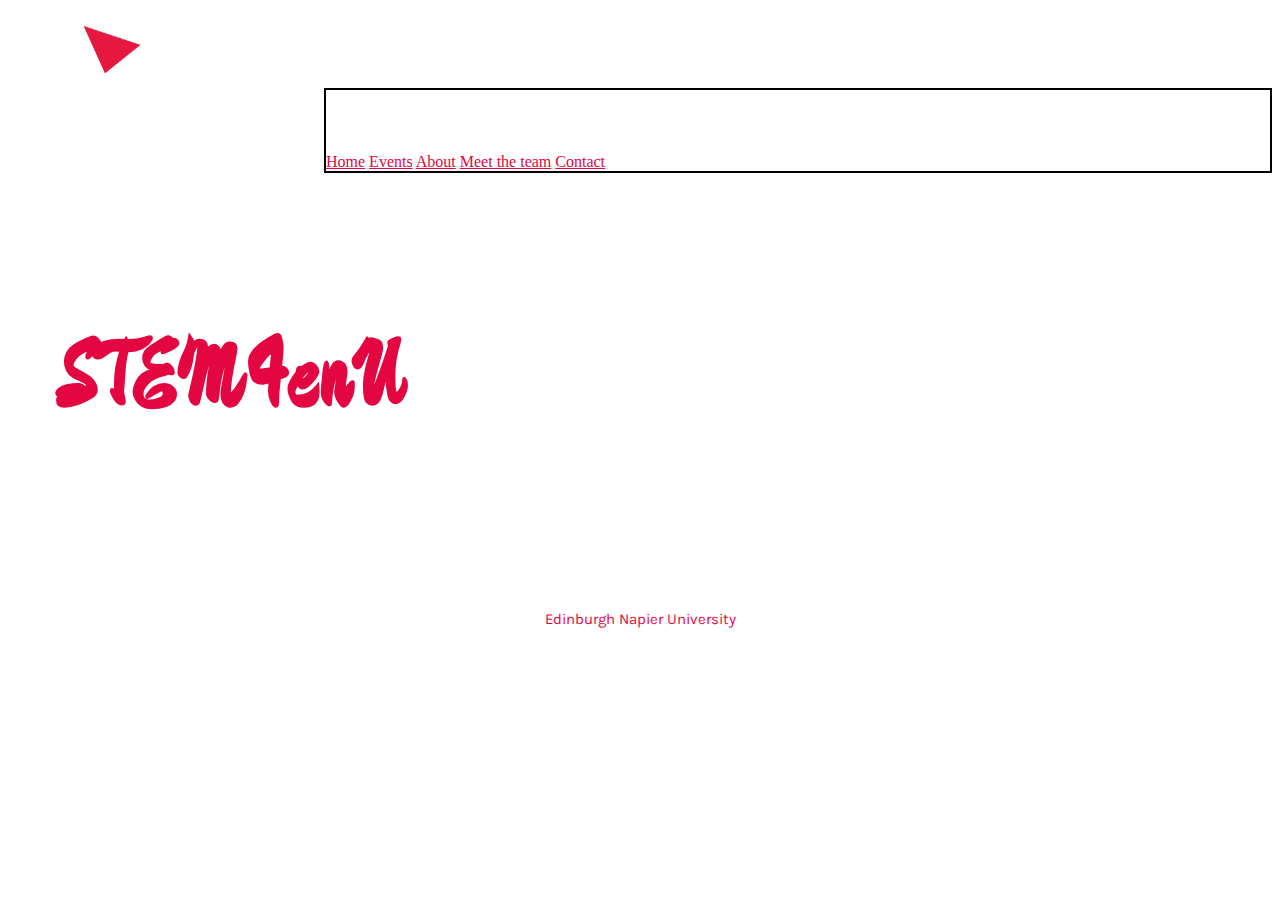
==== index.html @ a67ad1c3 "margins" ====
<html lang="en">
<head>

    <!--Required meta tags-->
    <meta charset="UTF-8">
    <meta http-equiv="X-UA-Compatible" content="IE=edge">
    <meta name="viewport" content="width=device-width, initial-scale=1.0">

    <!--Bootstrap CSS-->
    <link href="https://cdn.jsdelivr.net/npm/bootstrap@5.0.2/dist/css/bootstrap.min.css" rel="stylesheet" integrity="sha384-EVSTQN3/azprG1Anm3QDgpJLIm9Nao0Yz1ztcQTwFspd3yD65VohhpuuCOmLASjC" crossorigin="anonymous">
    <link rel="stylesheet" href="styles/styles.css">
    <link rel="stylesheet" href="styles/devices.css">

    <title>STEM4enU</title>

<body class="video-container text-center">

<!--VIDEO-->
    
<div class="cover-container d-flex w-100 h-100 flex-column">

  <video playsinline="playsinline" autoplay="autoplay" muted="muted" loop="loop">
        <source src="gallery/homevideo.mp4" type="video/mp4">
</video>


  <!--Menu-->
<header>
    <div class="row">
      <div class="col-md-6 align-self-start">
            <img src="gallery/napierlogo4.png" alt="logo"  width="80" height="80" class="float-md-start">
        </div>

        <div class="col-md-6 ml-md-auto">
            <nav class="nav nav-masthead">
            <a class="nav-link" href="index.html">Home</a>
            <a class="nav-link" href="events.html">Events</a>
            <a class="nav-link" href="about.html">About</a>
            <a class="nav-link" href="team.html">Meet the team</a>
            <a class="nav-link" href="contact.html">Contact</a>
        </nav>
        </div>
    </div>
</header>



<main class="home-container">

   <!--Title-->

    <div class="row home-title">
        <div class="col-sm-12">
            <h1>STEM4enU</h1>
        </div>
    </div>
   
     <div class="row home-footer">
        <div class="col-sm-12">
            <p>Edinburgh Napier University</p>
        </div>
    </div>

</main>
</div>

<!--Boostrap Bundle with Popper-->
    <script src="https://cdn.jsdelivr.net/npm/bootstrap@5.0.2/dist/js/bootstrap.bundle.min.js" integrity="sha384-MrcW6ZMFYlzcLA8Nl+NtUVF0sA7MsXsP1UyJoMp4YLEuNSfAP+JcXn/tWtIaxVXM" crossorigin="anonymous"></script>
    <script src="https://cdn.jsdelivr.net/npm/@popperjs/core@2.9.2/dist/umd/popper.min.js" integrity="sha384-IQsoLXl5PILFhosVNubq5LC7Qb9DXgDA9i+tQ8Zj3iwWAwPtgFTxbJ8NT4GN1R8p" crossorigin="anonymous"></script>
    <script src="https://cdn.jsdelivr.net/npm/bootstrap@5.0.2/dist/js/bootstrap.min.js" integrity="sha384-cVKIPhGWiC2Al4u+LWgxfKTRIcfu0JTxR+EQDz/bgldoEyl4H0zUF0QKbrJ0EcQF" crossorigin="anonymous"></script>

</body>
</html>
---- styles/styles.css ----
@import url('https://fonts.googleapis.com/css2?family=Monoton&display=swap');
@import url('https://fonts.googleapis.com/css2?family=Gugi&family=Monoton&display=swap');
@import url('https://fonts.googleapis.com/css2?family=Black+Ops+One&family=Gugi&family=Monoton&display=swap');
@import url('https://fonts.googleapis.com/css2?family=Big+Shoulders+Stencil+Text:wght@500&family=Black+Ops+One&family=Gugi&family=Monoton&display=swap');
@import url('https://fonts.googleapis.com/css2?family=Big+Shoulders+Stencil+Text:wght@500&family=Black+Ops+One&family=Gugi&family=Monofett&family=Monoton&display=swap');
@import url('https://fonts.googleapis.com/css2?family=Big+Shoulders+Stencil+Text:wght@500&family=Black+Ops+One&family=Gugi&family=Monofett&family=Monoton&family=Train+One&display=swap');
@import url('https://fonts.googleapis.com/css2?family=Big+Shoulders+Stencil+Text:wght@500&family=Black+Ops+One&family=Gugi&family=Karla:wght@500&family=Monofett&family=Monoton&family=Train+One&display=swap');
@import url('https://fonts.googleapis.com/css?family=Quicksand');
@import url('https://fonts.googleapis.com/css2?family=Zhi+Mang+Xing&display=swap');

/*HOME PAGE*/ 
.video-container {
    height: 100vh;
    /*overflow: hidden;*/
    position: relative;
    @media(min-width: 600px) {
      height: 100vh;
    }
  }
  
  video {
    object-fit: cover; 
    position: absolute;
    height: 100%;
    width: 100%;
    top: 0;
    left: 0;
  }

 .home-container .home-title h1{
    color: #E30641;
    font-size: 95px; 
    font-family: Zhi Mang Xing; 
    text-align: center;
    display: inline-block;
    position: relative;
    margin-top: -13%;
}


.home-container .home-footer p {
  font-family: karla;
  font-size: 15px;
  text-align: center;
  color: #E30641;
  position: relative;
  margin-top: 10%;
}


  header .nav {
      position: relative;
      padding-top: 5%;
      margin-left: 25%;
      border: solid 2px black; 
    
  }

  header img {
    position: relative;
    margin-left: 5%;
  }

.nav .nav-link {
      color: #E30641;
  }

/*EVENTS*/
.events-main {
  object-fit: cover; 
  position: absolute;
  height: 100%;
  width: 100%;
  top: 0;
  left: 0;
}


.cover-container .event-title {
  color: #E30641;
  font-family: Zhi Mang Xing;
  font-size: 80px;
  letter-spacing: 3px;
  text-align: left;
  margin-left: 4%;
  padding-top: 23%;
}

.container-events {
  margin-top: 8%;
  text-align: center;
  font-family: karla;
}

.intro-events h5 {
  font-family: quicksand;
  font-size: 60px;
  color: #0A2F43; 
  margin-top: 33%;
}

.intro-events .intro-details {
  font-family: quicksand;
  color: #0A2F43; 
  font-weight: bold;
  padding-bottom: 5%;
  padding-left: 5%; 
  padding-right: 5%;
}

.container-events .intro-details h4 {
  font-size: 35px;
  font-weight: bold; 
}


.container-events img {
  width: 500;
  height: 500;
  border: solid 2px #E30641;
  margin-top: 8%;

}

.container-events .card-body {
  padding-top: 2%;
  padding-left: 10%;
  padding-bottom: 10%;
  margin-top: 5%;
}

.container-events .card-body2 {
  padding-top: 2%;
  padding-right: 10%;
  padding-bottom: 10%;
  margin-top: 5%;

}

.container-events .card-title {
  color: #E30641;
  font-size: 30px;
  text-align: right;
  padding-bottom: 2%;
  letter-spacing: 3px;
}

.container-events .card-body2 .card-title {
  color: #E30641;
  font-size: 30px;
  text-align: left;
  padding-bottom: 2%;
  letter-spacing: 3px;
}

.container-events .card-text {
  font-size: 15px;
  text-align: justify;
  letter-spacing: 1px;
  line-height: 180%;

}

.container-events .card-body2 .card-text {
  font-size: 15px;
  text-align: justify;
  letter-spacing: 1px;
}

.container-events a {
  color: #E30641; 
}

.events-main footer p {
    color: #E30641; 
    background-color: #0A2F43;
    text-align: center;
    font-size: 20px;
    padding-top: 2%;
    padding-bottom: 2%;
    }
    
  .events-main footer {
      margin-top: 5%;
    }


/*DISCOVER MORE*/
.discover .cover-container {
  text-align: center;
}

.discover header {
  padding-right: 2%;
}

.discover .cover-container p {
  color: #0A2F43; 
  font-size: 40px;
  margin-top: 10%;
  margin-right: 30%;
  padding-bottom: 2%;
  font-family: karla;
}

.discover .cover-container h1 {
  font-size: 95px;
  color: #0A2F43;
  font-family: karla;
  text-align: center;
}


.discover .cover-container .discover-people {
  position: relative;
  float: left;
  
}

.discover .cover-container .discover-events {
  position: relative;
  margin-left: 40%;
  float: right;
}


.cover-container .robot {
  margin-top: -20%;
  margin-right: 65%;
}

.discover .cover-container .discover-btn {
  font-size: 27px;
  color: #0A2F43;
}

.pretty-underline {
    background-image: linear-gradient(90deg, #E30641ff, #E51D52ff, #E63363ff, #E84A74ff, #E96184ff, #EB7795ff, #EC8EA6ff);
    background-repeat: no-repeat;
    background-size: 100% 0.2em;
    background-position: 0 88%;
}


/*ABOUT*/
.about-main header {
  margin-bottom: 15%;
}


.about-main .nav {
  padding-right: 2%;
}

.cover-container .about-heading1 h1, .cover-container .about-heading2 h1, .cover-container .about-heading3 h1, .cover-container .about-heading4 h1{
  font-family: karla;
  font-size: 75px;
  font-weight: 400;
  letter-spacing: 4px;
  color: #0A2F43;
  border: solid 2px black; 
}

.cover-container .about-heading1 h1, .cover-container .about-heading3 h1{
  margin-top: -30%;
  margin-left: 50%;

}

.cover-container .about-heading2 h1, .cover-container .about-heading4 h1{
  margin-left: 10%;
  margin-top: -40%;
}

.about-heading1 img, .about-heading2 img, .about-heading3 img, .about-heading4 img {
  object-fit: cover; 
  height:90%;
  width: 100%;
}

.text1 {
  text-align: center;
  font-size: 50px;
  font-family: karla;
  letter-spacing: 5px;
  line-height: 130px;
  margin-top: -10%;
  margin-bottom: 8%;
  margin-left: 5%;
  margin-right: 5%;
  padding-left: 2px;
  padding-right: 2px;
  padding-top: 5%;
  padding-bottom: 8%;
}

.text2 {
  text-align: center;
  font-size: 45px;
  font-family: karla;
  letter-spacing: 5px;
  line-height: 110px;
  margin-top: -5%;
  margin-bottom: 15%; 
}


.text3 {
  text-align: center;
  font-size: 45px;
  font-family: karla;
  letter-spacing: 5px;
  line-height: 110px;
  margin-bottom: 15%; 
  padding-left: 5%;
  padding-right: 5%;
}


.text4 {
  text-align: center;
  font-size: 50px;
  font-family: karla;
  letter-spacing: 5px;
  line-height: 120px;
  margin-bottom: 19%;
  padding-left: 5%;
  padding-right: 5%;
}

.text4 a {
  font-size: 30px;
  color: #E30641;
  padding-top: 5%;
}

/*REVIEWS*/
.reviews-title h1 {
  font-family: karla;
  letter-spacing: 5px;
  color: #0A2F43;
  text-align: right;
  padding-right: 55;
  padding-top: 10%;
}

/*CONTACT FORM */
.cover-contact nav, img {
  position: relative;
}

.card {
  padding: 15%;
  padding-top: 45px;
  margin-top: 60px;
  margin-bottom: 80px;
  background-color: #0A2F43;
  border-radius: 2%;
}

.card h4{
  font-family: karla;
  color: white;
  text-transform: uppercase;
  font-size: 45px;
}

.mb-1 {
  color: white;
  text-align: left;
}

textarea[name="message"] {
  resize: none;
}

#e-mail {
  height: 45px;
}

#message {
  height: 120px;
}

input.input-box,
textarea.input-box {
  background-color: #F1F1F1;
  border: #616161;
  color: #0A2F43;
  font-family: karla;
}

input.input-box:focus,
textarea.input-box:focus {
  background-color: #0A2F43;
  color: #BDBDBD;
}

.rm-border:focus {
  border-color: inherit;
  -webkit-box-shadow: none;
  box-shadow: none;
}

form .form-control::-webkit-input-placeholder {
  color: #9E9E9E;
}

::-moz-placeholder {
  color: #9E9E9E !important;
}

input.btn {
  background-color: #E30641;
  color: #0A2F43;
  font-family: karla;
  font-size: 18px;
  margin-top: 5%;
  padding-left: 10%;
  padding-right: 10%;
}

/*MEET THE TEAM*/ 

.cover-container .team-header {
  font-size: 90px;
}

.intro-teams {
  font-family: quicksand;
  font-size: 60px;
  color: #0A2F43; 
  padding-bottom: 5%;
  margin-top: 35%;
}

.container-teams {
  margin-top: 5%;
  text-align: center;
  font-family: karla;
}


.container-teams .card-title {
  color: #E30641;
  font-size: 35px;
  text-align: right;
  padding-bottom: 2%;
  letter-spacing: 3px;
}

.teams-main {
  object-fit: cover; 
  position: absolute;
  height: 100%;
  width: 100%;
  top: 0;
  left: 0;
}

.cover-container h1 {
  color: #E30641;
  font-family: Zhi Mang Xing;
  font-size: 120px;
  position: absolute;
  text-align: left;
  margin-left: 4%;
  padding-top: 25%;
}

.container-teams {
  margin-top: 15%;
  text-align: center;
  font-family: karla;
}

.container-teams img {
  width: 430;
  height: 430;
  border: solid 2px #0A2F43;
  margin-top: 5%;
}

.container-teams .card-body {
  padding-left: 10%;

}

.container-teams .card-body2 {
  padding-top: 2%;
  padding-right: 10%;

}

.container-teams .card-title {
  color: #E30641;
  font-size: 35px;
  text-align: right;
  padding-bottom: 2%;
  letter-spacing: 3px;
}

.container-teams .card-body2 .card-title {
  color: #E30641;
  font-size: 35px;
  text-align: left;
  padding-bottom: 2%;
  letter-spacing: 3px;
}

.container-teams .card-text {
  font-size: 18px;
  text-align: justify;
  letter-spacing: 1px;
  padding-bottom: 10%;

}

.container-teams .card-body2 .card-text {
  font-size: 18px;
  text-align: justify;
  letter-spacing: 1px;
}

.teams-main footer p {
    color: #E30641; 
    background-color: #0A2F43;
    text-align: center;
    font-size: 20px;
    padding-top: 2%;
    padding-bottom: 2%;
    }
    
  .teams-main footer {
      margin-top: 8%;
    }

/* FOOTER */
footer {
  position: relative;
}

footer p {
color: #E30641; 
font-size: 20px;
margin-top: -5%;
}
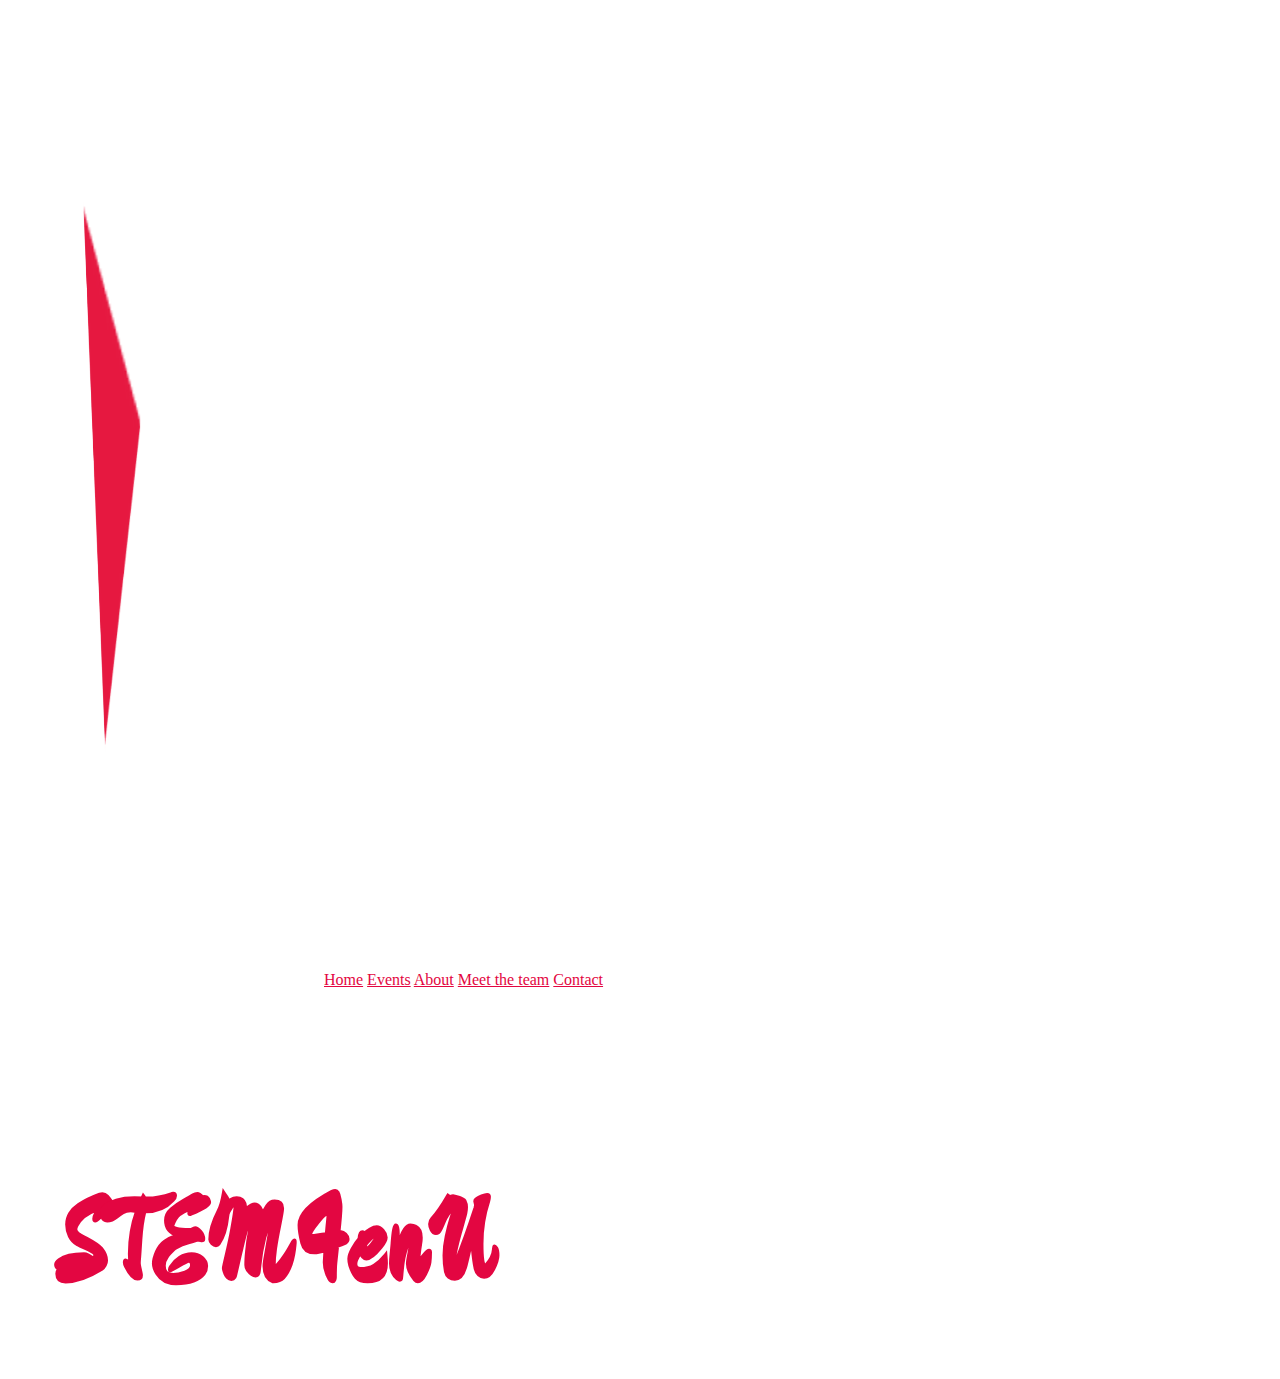
==== commit 8884d90d: "test" ====
--- a/index.html
+++ b/index.html
@@ -55,11 +55,11 @@
         </div>
     </div>
    
-     <div class="row home-footer">
+     <!--<div class="row home-footer">
         <div class="col-sm-12">
             <p>Edinburgh Napier University</p>
         </div>
-    </div>
+    </div>-->
 
 </main>
 </div>
--- a/styles/styles.css
+++ b/styles/styles.css
@@ -51,9 +51,7 @@
   header .nav {
       position: relative;
       padding-top: 5%;
-      margin-left: 25%;
-      border: solid 2px black; 
-    
+      margin-left: 25%;    
   }
 
   header img {
@@ -194,39 +192,46 @@
   padding-right: 2%;
 }
 
+.discover header nav {
+  padding-top: 2px;
+  margin-top: 10px;
+}
+
 .discover .cover-container p {
   color: #0A2F43; 
   font-size: 40px;
-  margin-top: 10%;
-  margin-right: 30%;
+  margin-top: 2%;
+  margin-right: 45%;
   padding-bottom: 2%;
   font-family: karla;
 }
 
 .discover .cover-container h1 {
-  font-size: 95px;
+  font-size: 80px;
   color: #0A2F43;
   font-family: karla;
-  text-align: center;
+  margin-top: -25%;
 }
 
 
 .discover .cover-container .discover-people {
   position: relative;
   float: left;
+  margin-top: -20%;
+  margin-left: 23%;
   
 }
 
 .discover .cover-container .discover-events {
   position: relative;
-  margin-left: 40%;
+  margin-right: 5%;
   float: right;
+  margin-top: -20%;
 }
 
 
 .cover-container .robot {
-  margin-top: -20%;
-  margin-right: 65%;
+  margin-top: -10%;
 }
 
 .discover .cover-container .discover-btn {
@@ -258,23 +263,22 @@
   font-weight: 400;
   letter-spacing: 4px;
   color: #0A2F43;
-  border: solid 2px black; 
 }
 
 .cover-container .about-heading1 h1, .cover-container .about-heading3 h1{
-  margin-top: -30%;
+  margin-top: -32%;
   margin-left: 50%;
 
 }
 
 .cover-container .about-heading2 h1, .cover-container .about-heading4 h1{
   margin-left: 10%;
-  margin-top: -40%;
+  margin-top: -35%;
 }
 
 .about-heading1 img, .about-heading2 img, .about-heading3 img, .about-heading4 img {
   object-fit: cover; 
-  height:90%;
+  height:64%;
   width: 100%;
 }
 
@@ -334,6 +338,19 @@
   padding-top: 5%;
 }
 
+.about-main footer p {
+  color: #E30641; 
+  background-color: #0A2F43;
+  text-align: center;
+  font-size: 20px;
+  padding-top: 2%;
+  padding-bottom: 2%;
+  }
+  
+.about-main footer {
+    margin-top: 1%;
+  }
+
 /*REVIEWS*/
 .reviews-title h1 {
   font-family: karla;
@@ -345,15 +362,20 @@
 }
 
 /*CONTACT FORM */
+.cover-contact nav {
+  padding-top: 1%;
+}
+
 .cover-contact nav, img {
   position: relative;
 }
 
 .card {
   padding: 15%;
-  padding-top: 45px;
-  margin-top: 60px;
-  margin-bottom: 80px;
+  padding-top: 12px;
+  padding-bottom: 10%;
+  margin-top: 48px;
+  margin-bottom: 10px;
   background-color: #0A2F43;
   border-radius: 2%;
 }
--- a/styles/devices.css
+++ b/styles/devices.css
@@ -0,0 +1,670 @@
+
+/* Extra small devices (phones, 600px and down) */
+@media only screen and (max-width: 600px) {
+   /*HOME PAGE*/
+   .home-container .home-title h1{
+    font-size: 75px; 
+    text-align: center;
+    margin-top: -10%;
+}
+
+
+.home-container .home-footer p {
+  font-size: 15px;
+  margin-top: 10%;
+}
+
+   /*EVENTS*/
+   .cover-container .event-title {
+    font-size: 60px;
+    margin-left: 4%;
+    padding-top: 120%;
+  }
+
+  .intro-events h5 {
+    font-size: 40px;
+    margin-top: 130%;
+  }
+  
+  .intro-events .intro-details {
+    padding-bottom: 5%;
+    padding-left: 5%; 
+    padding-right: 5%;
+  }
+  
+  .container-events .intro-details h4 {
+    font-size: 30px;
+  }
+
+  .container-events img {
+    width: 350;
+    height: 350;
+    margin-top: 8%;
+  }
+
+  .container-events .card-body, .card-body2 {
+    padding-left: 5%;
+    padding-right: 5%;
+    text-align: center;
+  }
+  
+
+   /*ABOUT*/
+   .cover-container .about-heading1 h1, .cover-container .about-heading2 h1, .cover-container .about-heading3 h1, .cover-container .about-heading4 h1{
+    font-size: 21px;
+  }
+
+  .about-heading1 img, .about-heading2 img, .about-heading3 img, .about-heading4 img {
+    height:50%;
+    width: 100%;
+  }
+
+
+.text1, .text2, .text3, .text4 {
+    text-align: center;
+    font-size: 15px; 
+    letter-spacing: 2px;
+    line-height: 45px;
+    margin-left: 2px;
+    max-width: auto;
+  }
+
+
+.text4 a {
+    font-size: 20px;
+  }
+  
+  .about-main footer p {
+    font-size: 15px;
+    }
+
+
+   /*DISCOVER*/
+   .discover .cover-container p {
+    font-size: 18px;
+  }
+  
+  .discover .cover-container h1 {
+    font-size: 30px;
+  }
+  
+ 
+  .cover-container .robot {
+    width: 350;
+    height: 350;
+    margin-top: 15%;
+  }
+  
+  .discover .cover-container .discover-btn {
+    font-size: 18px;
+  }
+
+  .bi {
+    font-size: 10%;
+  }
+
+  .discover .cover-container .discover-people {
+      text-align: center;
+      margin-left: 2%;
+      margin-bottom: 20%;
+  }
+
+  .discover .cover-container .discover-events {
+      text-align: center;
+  }
+  
+   /*TEAM*/
+   .cover-container .team-header {
+    font-size: 80px;
+    padding-top: 120%;
+    text-align: right;
+    margin-left: 20%;
+  }
+
+  .container-teams img {
+    width: 350;
+    height: 350;
+  }
+
+  
+  .intro-teams {
+    font-size: 30px;
+    padding-top: 85%;
+  }
+
+  .container-teams .card-title {
+    font-size: 30px;
+    text-align: center;
+  }
+ 
+  .container-teams .card-body2 .card-title {
+    font-size: 30px;
+    text-align: center;
+  }
+  
+  .container-teams .card-text {
+    font-size: 15px;  
+    padding-left: 1%;
+    padding-right: 1%;
+    text-align: justify;
+  }
+  
+  .container-teams .card-body2 .card-text {
+    font-size: 15px;
+    padding-left: 1%;
+    padding-right: 1%;
+    text-align: justify;
+  }
+
+  .teams-main footer p {
+    font-size: 15px;
+    }
+
+}
+
+/* Small devices (portrait tablets and large phones, 600px and up) */
+@media only screen and (min-width: 600px) {
+   /*HOME PAGE*/
+   .home-container .home-title h1{
+    font-size: 75px; 
+    text-align: center;
+    margin-top: -10%;
+}
+
+.home-container .home-footer p {
+  font-size: 15px;
+  margin-top: 10%;
+}
+
+   /*EVENTS*/
+   .cover-container .event-title {
+    font-size: 60px;
+    margin-left: 4%;
+    padding-top: 120%;
+  }
+
+  .intro-events h5 {
+    font-size: 40px;
+    margin-top: 130%;
+  }
+  
+  .intro-events .intro-details {
+    padding-bottom: 5%;
+    padding-left: 5%; 
+    padding-right: 5%;
+  }
+  
+  .container-events .intro-details h4 {
+    font-size: 30px;
+  }
+
+  .container-events img {
+    width: 350;
+    height: 350;
+    margin-top: 8%;
+  }
+
+  .container-events .card-body, .card-body2 {
+    padding-left: 5%;
+    padding-right: 5%;
+    text-align: center;
+  }
+  
+
+   /*ABOUT*/
+   .cover-container .about-heading1 h1, .cover-container .about-heading2 h1, .cover-container .about-heading3 h1, .cover-container .about-heading4 h1{
+    font-size: 21px;
+  }
+
+  .about-heading1 img, .about-heading2 img, .about-heading3 img, .about-heading4 img {
+    height:50%;
+    width: 100%;
+  }
+
+
+.text1, .text2, .text3, .text4 {
+    text-align: center;
+    font-size: 15px; 
+    letter-spacing: 2px;
+    line-height: 45px;
+    margin-left: 2px;
+    max-width: auto;
+  }
+
+
+.text4 a {
+    font-size: 20px;
+  }
+  
+  .about-main footer p {
+    font-size: 15px;
+    }
+
+
+   /*DISCOVER*/
+   .discover .cover-container p {
+    font-size: 18px;
+  }
+  
+  .discover .cover-container h1 {
+    font-size: 30px;
+  }
+  
+ 
+  .cover-container .robot {
+    width: 350;
+    height: 350;
+    margin-top: 15%;
+  }
+  
+  .discover .cover-container .discover-btn {
+    font-size: 18px;
+  }
+
+  .bi {
+    font-size: 10%;
+  }
+
+  .discover .cover-container .discover-people {
+      text-align: center;
+      margin-left: 2%;
+      margin-bottom: 20%;
+  }
+
+  .discover .cover-container .discover-events {
+      text-align: center;
+  }
+  
+   /*TEAM*/
+   .cover-container .team-header {
+    font-size: 80px;
+    padding-top: 120%;
+    text-align: right;
+    margin-left: 20%;
+  }
+
+  .container-teams img {
+    width: 350;
+    height: 350;
+  }
+
+  
+  .intro-teams {
+    font-size: 30px;
+    padding-top: 85%;
+  }
+
+  .container-teams .card-title {
+    font-size: 30px;
+    text-align: center;
+  }
+ 
+  .container-teams .card-body2 .card-title {
+    font-size: 30px;
+    text-align: center;
+  }
+  
+  .container-teams .card-text {
+    font-size: 15px;  
+    padding-left: 1%;
+    padding-right: 1%;
+    text-align: justify;
+  }
+  
+  .container-teams .card-body2 .card-text {
+    font-size: 15px;
+    padding-left: 1%;
+    padding-right: 1%;
+    text-align: justify;
+  }
+
+  .teams-main footer p {
+    font-size: 15px;
+    }
+
+}
+
+/* Medium devices (landscape tablets, 768px and up) */
+@media only screen and (min-width: 768px) {
+/*HOME PAGE*/
+.home-container .home-title h1{
+    font-size: 150px; 
+    text-align: center;
+    margin-top: 10%;
+}
+
+
+.home-container .home-footer p {
+  font-size: 30px;
+}
+
+   /*EVENTS*/
+   .cover-container .event-title {
+    font-size: 70px;
+    margin-left: 4%;
+    padding-top: 25%;
+  }
+
+.cover-container img {
+    height: 35%;
+}
+
+  .intro-events h5 {
+    font-size: 40px;
+    margin-top: 280px;
+  }
+  
+  .intro-events .intro-details {
+    padding-bottom: 5%;
+    padding-left: 5%; 
+    padding-right: 5%;
+  }
+  
+  .container-events .intro-details h4 {
+    font-size: 30px;
+  }
+
+  .container-events img {
+    width: 350;
+    height: 350;
+    margin-top: 8%;
+  }
+
+  .container-events .card-body, .card-body2 {
+    padding-left: 5%;
+    padding-right: 5%;
+    text-align: center;
+  }
+  
+
+   /*ABOUT*/
+
+.about-main .nav {
+    padding-bottom: 10%;
+}
+
+   .cover-container .about-heading1 h1, .cover-container .about-heading2 h1, .cover-container .about-heading3 h1, .cover-container .about-heading4 h1{
+    font-size: 35px;
+  }
+
+  .about-heading1 img, .about-heading2 img, .about-heading3 img, .about-heading4 img {
+    height:50%;
+    width: 100%;
+  }
+
+
+.text1, .text2, .text3, .text4 {
+    text-align: center;
+    font-size: 28px; 
+    letter-spacing: 2px;
+    line-height: 45px;
+    margin-left: 2px;
+    max-width: auto;
+  }
+
+
+.text4 a {
+    font-size: 20px;
+  }
+  
+  .about-main footer p {
+    font-size: 15px;
+    }
+
+
+   /*DISCOVER*/
+   .discover .cover-container p {
+    font-size: 30px;
+    margin-bottom: 10%;
+    margin-left: 5%;
+  }
+  
+  .discover .cover-container h1 {
+    font-size: 80px;
+  }
+  
+ 
+  .cover-container .robot {
+    width: 500;
+    height: 500;
+    margin-top: 15%;
+  }
+  
+  .discover .cover-container .discover-btn {
+    font-size: 20px;
+  }
+
+  .bi {
+    font-size: 15%;
+  }
+
+  .discover .cover-container .discover-people {
+      text-align: center;
+      margin-left: 5%;
+      margin-bottom: 30%;
+  }
+
+  .discover .cover-container .discover-events {
+      text-align: center;
+  }
+  
+   /*TEAM*/
+   .cover-container .team-header {
+    font-size:70px;
+    padding-top: 25%;
+    text-align: left;
+    margin-right: 50%;
+    margin-left: 5%;
+  }
+
+  .container-teams img {
+    width: 350;
+    height: 350;
+  }
+
+  
+  .intro-teams {
+    font-size: 40px;
+    padding-top: 0%;
+  }
+
+  .container-teams .card-title {
+    font-size: 30px;
+    text-align: center;
+  }
+ 
+  .container-teams .card-body2 .card-title {
+    font-size: 30px;
+    text-align: center;
+  }
+  
+  .container-teams .card-text {
+    font-size: 15px;  
+    padding-left: 1%;
+    padding-right: 1%;
+    text-align: justify;
+  }
+  
+  .container-teams .card-body2 .card-text {
+    font-size: 15px;
+    padding-left: 1%;
+    padding-right: 1%;
+    text-align: justify;
+  }
+
+  .teams-main footer p {
+    font-size: 15px;
+    }
+ 
+}
+
+/* Large devices (laptops/desktops, 992px and up) */
+@media only screen and (min-width: 992px) {
+  /*HOME PAGE*/
+  .home-container .home-title h1{
+    font-size: 120px; 
+    text-align: center;
+    margin-top: -10%;
+}
+
+
+.home-container .home-footer p {
+  font-size: 20px;
+}
+
+   /*EVENTS*/
+   .cover-container img {
+    height: 100%;
+}
+
+   .cover-container .event-title {
+    font-size: 80px;
+    margin-left: 4%;
+  }
+
+  .intro-events h5 {
+    font-size: 40px;
+    padding-top: 20%;
+    
+  }
+  
+  .intro-events .intro-details {
+    padding-bottom: 5%;
+    padding-left: 5%; 
+    padding-right: 5%;
+  }
+  
+  .container-events .intro-details h4 {
+    font-size: 30px;
+  }
+
+  .container-events img {
+    width: 500;
+    height: 500;
+    margin-top: 8%;
+  }
+
+  .container-events .card-body, .card-body2 {
+    padding-left: 5%;
+    padding-right: 5%;
+    text-align: center;
+  }
+  
+
+   /*ABOUT*/
+   .cover-container .about-heading1 h1, .cover-container .about-heading2 h1, .cover-container .about-heading3 h1, .cover-container .about-heading4 h1{
+    font-size: 45px;
+  }
+
+  .about-heading1 img, .about-heading2 img, .about-heading3 img, .about-heading4 img {
+    height:60%;
+    width: 100%;
+  }
+
+
+.text1, .text2, .text3, .text4 {
+    text-align: center;
+    font-size: 35px; 
+    letter-spacing: 2px;
+    line-height: 55px;
+    margin-left: 2px;
+    max-width: auto;
+  }
+
+
+.text4 a {
+    font-size: 25px;
+  }
+  
+  .about-main footer p {
+    font-size: 15px;
+    }
+
+
+   /*DISCOVER*/
+   .discover .cover-container p {
+    font-size: 30px;
+  }
+  
+  .discover .cover-container h1 {
+    font-size: 70px;
+  }
+  
+ 
+  .cover-container .robot {
+    width: 400;
+    height: 400;
+    margin-top: -38%;
+  }
+  
+  .discover .cover-container .discover-btn {
+    font-size: 23px;
+  }
+
+  .bi {
+    font-size: 10%;
+  }
+
+  .discover .cover-container .discover-people {
+      text-align: center;
+      margin-left: 20%;
+      margin-bottom: 20%;
+      margin-top: -21%;
+  }
+
+  .discover .cover-container .discover-events {
+      text-align: center;
+  }
+  
+   /*TEAM*/
+   .cover-container .team-header {
+    font-size: 120px;
+    padding-top: 20%;
+    text-align: left;
+  }
+
+  .container-teams img {
+    width: 490; 
+    height: 490;
+  }
+
+  
+  .intro-teams {
+    font-size: 40px;
+    padding-top: 5%;
+  }
+
+  .container-teams .card-title {
+    font-size: 35px;
+    text-align: center;
+  }
+ 
+  .container-teams .card-body2 .card-title {
+    font-size: 35px;
+    text-align: center;
+  }
+  
+  .container-teams .card-text {
+    font-size: 18px;  
+    padding-left: 1%;
+    padding-right: 1%;
+    text-align: justify;
+  }
+  
+  .container-teams .card-body2 .card-text {
+    font-size: 18px;
+    padding-left: 1%;
+    padding-right: 1%;
+    text-align: justify;
+  }
+
+  .teams-main footer p {
+    font-size: 15px;
+    }
+
+}
+
+/* Extra large devices (large laptops and desktops, 1200px and up) */
+@media only screen and (min-width: 1200px) {
+
+}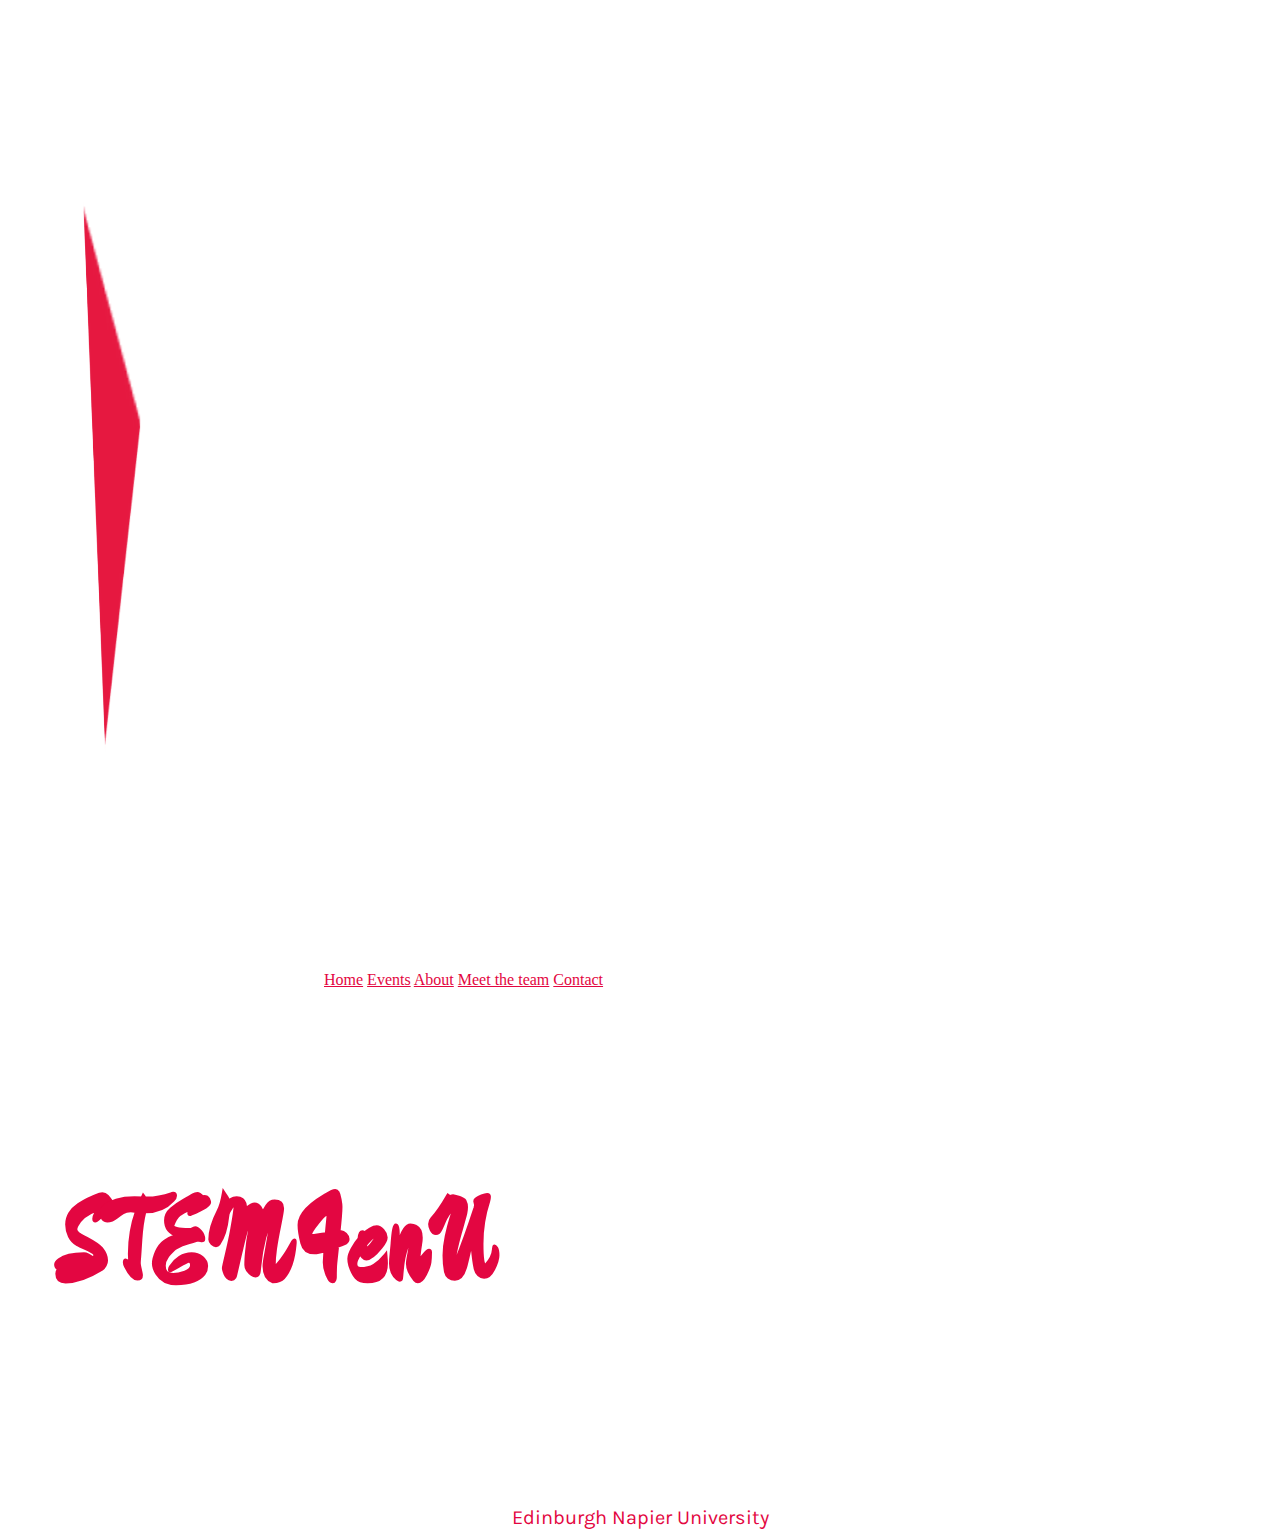
==== commit 87daa822: "test" ====
--- a/index.html
+++ b/index.html
@@ -55,11 +55,11 @@
         </div>
     </div>
    
-     <!--<div class="row home-footer">
+     <div class="row home-footer">
         <div class="col-sm-12">
             <p>Edinburgh Napier University</p>
         </div>
-    </div>-->
+    </div>
 
 </main>
 </div>
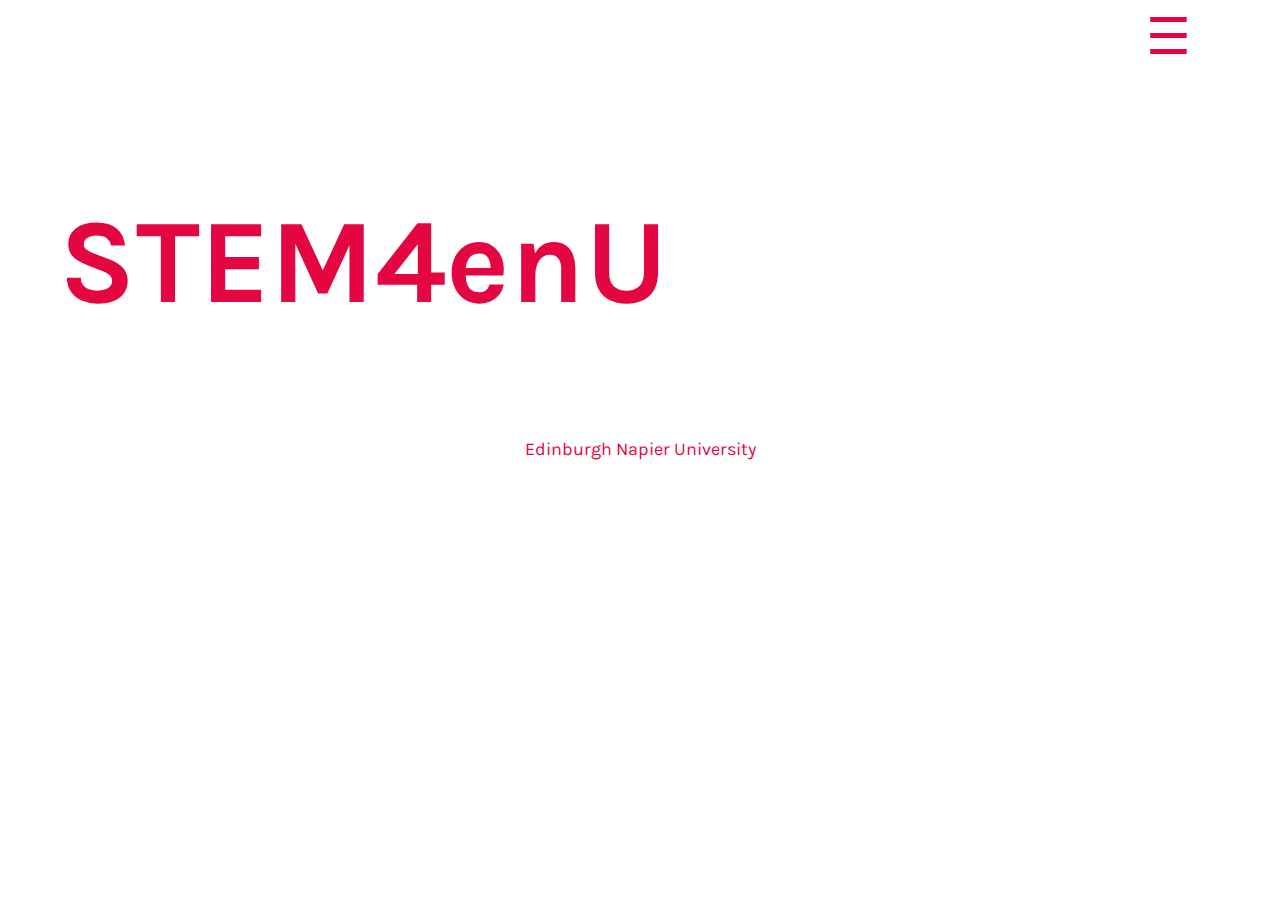
==== commit 5f391e15: "menu" ====
--- a/index.html
+++ b/index.html
@@ -26,21 +26,20 @@
 
   <!--Menu-->
 <header>
-    <div class="row">
-      <div class="col-md-6 align-self-start">
-            <img src="gallery/napierlogo4.png" alt="logo"  width="80" height="80" class="float-md-start">
-        </div>
+    <img src="gallery/napierlogo4.png" alt="logo"  width="100" height="100" class="logo-menu">
+             
+    <div id="myNav" class="overlay">
+       <a href="javascript:void(0)" class="closebtn" onclick="closeNav()">&times;</a>
+       <div class="overlay-content">
+         <a href="about.html">About</a>
+         <a href="events.html">Events</a>
+         <a href="team.html">Team</a>
+         <a href="contact.html">Contact</a>
+       </div>
+     </div>
 
-        <div class="col-md-6 ml-md-auto">
-            <nav class="nav nav-masthead">
-            <a class="nav-link" href="index.html">Home</a>
-            <a class="nav-link" href="events.html">Events</a>
-            <a class="nav-link" href="about.html">About</a>
-            <a class="nav-link" href="team.html">Meet the team</a>
-            <a class="nav-link" href="contact.html">Contact</a>
-        </nav>
-        </div>
-    </div>
+
+     <span class="menu-button" onclick="openNav()">&#9776;</span>
 </header>
 
 
--- a/styles/styles.css
+++ b/styles/styles.css
@@ -18,7 +18,7 @@
     }
   }
   
-  video {
+ .video-container video {
     object-fit: cover; 
     position: absolute;
     height: 100%;
@@ -30,7 +30,7 @@
  .home-container .home-title h1{
     color: #E30641;
     font-size: 95px; 
-    font-family: Zhi Mang Xing; 
+    font-family: karla; 
     text-align: center;
     display: inline-block;
     position: relative;
@@ -102,8 +102,13 @@
   color: #0A2F43; 
   font-weight: bold;
   padding-bottom: 5%;
+  padding-top: 5%;
   padding-left: 5%; 
   padding-right: 5%;
+  margin-right: 5%;
+  margin-left: 5%;
+  border: dotted 2px #E30641; 
+  border-radius: 2%;
 }
 
 .container-events .intro-details h4 {
@@ -371,11 +376,9 @@
 }
 
 .card {
-  padding: 15%;
-  padding-top: 12px;
-  padding-bottom: 10%;
-  margin-top: 48px;
-  margin-bottom: 10px;
+  padding: 10%;
+  padding-bottom: 2%;
+  padding-top: 5%;
   background-color: #0A2F43;
   border-radius: 2%;
 }
@@ -384,7 +387,7 @@
   font-family: karla;
   color: white;
   text-transform: uppercase;
-  font-size: 45px;
+  font-size: 40px;
 }
 
 .mb-1 {
@@ -397,11 +400,11 @@
 }
 
 #e-mail {
-  height: 45px;
+  height: 40px;
 }
 
 #message {
-  height: 120px;
+  height: 100px;
 }
 
 input.input-box,
@@ -568,5 +571,65 @@
 margin-top: -5%;
 }
 
-
-
+/*MENU*/ 
+
+.overlay {
+  height: 100%;
+  width: 0;
+  position: fixed;
+  z-index: 1;
+  top: 0;
+  left: 0;
+  background-color: rgb(0,0,0);
+  background-color: rgba(0,0,0, 0.9);
+  overflow-x: hidden;
+  transition: 0.5s;
+}
+
+.menu-button{
+  position: relative;
+  font-size: 45px;
+  cursor:pointer; 
+  margin-left: 80%; 
+  color: #E30641; 
+}
+
+.overlay-content {
+  position: relative;
+  top: 25%;
+  width: 100%;
+  text-align: center;
+  margin-top: 30px;
+}
+
+.overlay a {
+  padding: 8px;
+  text-decoration: none;
+  font-size: 36px;
+  color: white;
+  display: block;
+  transition: 0.3s;
+}
+
+.overlay a:hover, .overlay a:focus {
+  color: #f1f1f1;
+}
+
+.overlay .closebtn {
+  position: absolute;
+  top: 20px;
+  right: 45px;
+  font-size: 60px;
+}
+
+@media screen and (max-height: 450px) {
+  .overlay a {font-size: 20px}
+  .overlay .closebtn {
+  font-size: 40px;
+  top: 15px;
+  right: 35px;
+  }
+}
+
+
+
--- a/styles/devices.css
+++ b/styles/devices.css
@@ -8,6 +8,217 @@
     margin-top: -10%;
 }
 
+
+.home-container .home-footer p {
+  font-size: 15px;
+  margin-top: 10%;
+}
+
+   /*EVENTS*/
+   .cover-container .event-title {
+    font-size: 60px;
+    margin-left: 4%;
+    padding-top: 120%;
+  }
+
+  .intro-events h5 {
+    font-size: 40px;
+    margin-top: 130%;
+  }
+  
+  .intro-events .intro-details {
+    padding-bottom: 5%;
+    padding-top: 5%;
+    padding-left: 5%; 
+    padding-right: 5%;
+    margin-right: 5%;
+    margin-left: 5%;
+    border: dotted 2px #E30641; 
+    border-radius: 2%;
+  }
+  
+  .container-events .intro-details h4 {
+    font-size: 30px;
+  }
+
+  .container-events img {
+    width: 350;
+    height: 350;
+    margin-top: 8%;
+  }
+
+  .container-events .card-body, .card-body2 {
+    padding-left: 5%;
+    padding-right: 5%;
+    text-align: center;
+  }
+  
+
+   /*ABOUT*/
+   .cover-container .about-heading1 h1, .cover-container .about-heading4 h1{
+    font-size: 23px;
+  }
+
+  .cover-container .about-heading2 h1,.cover-container .about-heading3 h1 {
+    font-size: 20px;
+    padding-right: 3%;
+  }
+
+  .about-heading1 img, .about-heading2 img, .about-heading3 img, .about-heading4 img {
+    height: 60%;
+    width: 100%;
+  }
+
+
+.text1, .text2, .text3, .text4 {
+    text-align: center;
+    font-size: 18px; 
+    letter-spacing: 2px;
+    line-height: 45px;
+    margin-left: 3px;
+    margin-top: -8%;
+    margin-bottom: 18%;
+  }
+
+
+.text4 a {
+    font-size: 20px;
+  }
+  
+  .about-main footer p {
+    font-size: 15px;
+    }
+
+
+   /*DISCOVER*/
+   .discover .cover-container p {
+    font-size: 18px;
+  }
+  
+  .discover .cover-container h1 {
+    font-size: 30px;
+  }
+  
+ 
+  .cover-container .robot {
+    width: 350;
+    height: 350;
+    margin-top: 15%;
+  }
+  
+  .discover .cover-container .discover-btn {
+    font-size: 18px;
+  }
+
+  .bi {
+    font-size: 10%;
+  }
+
+  .discover .cover-container .discover-people {
+      text-align: center;
+      margin-left: 2%;
+      margin-bottom: 20%;
+  }
+
+  .discover .cover-container .discover-events {
+      text-align: center;
+  }
+  
+   /*TEAM*/
+   .cover-container .team-header {
+    font-size: 80px;
+    padding-top: 100%;
+    text-align: right;
+    margin-left: 20%;
+  }
+
+  .container-teams img {
+    width: 350;
+    height: 350;
+  }
+
+  
+  .intro-teams {
+    font-size: 30px;
+    padding-top: 85%;
+  }
+
+  .container-teams .card-title {
+    font-size: 30px;
+    text-align: center;
+  }
+ 
+  .container-teams .card-body2 .card-title {
+    font-size: 30px;
+    text-align: center;
+  }
+  
+  .container-teams .card-text {
+    font-size: 15px;  
+    padding-left: 1%;
+    padding-right: 1%;
+    text-align: justify;
+  }
+  
+  .container-teams .card-body2 .card-text {
+    font-size: 15px;
+    padding-left: 1%;
+    padding-right: 1%;
+    text-align: justify;
+  }
+
+  .teams-main footer p {
+    font-size: 15px;
+    }
+
+
+     /*CONTACT*/
+     .card {
+      padding: 12%;
+      padding-bottom: 10%;
+      padding-top: 5%;
+      background-color: #0A2F43;
+      border-radius: 2%;
+      margin-top: 8%;
+    }
+    
+    .card h4{
+      font-family: karla;
+      color: white;
+      text-transform: uppercase;
+      font-size: 30px;
+    }
+
+    #e-mail {
+      height: 40px;
+    }
+    
+    #message {
+      height: 70px;
+    }
+
+    /*MENU*/
+    .menu-button{
+      position: relative;
+      font-size: 50px;
+      cursor:pointer; 
+      color: #E30641; 
+    }
+
+    .cover-container header .logo-menu{
+      display: none;
+    }
+
+}
+
+/* Small devices (portrait tablets and large phones, 600px and up) */
+@media only screen and (min-width: 600px) {
+   /*HOME PAGE*/
+   .home-container .home-title h1{
+    font-size: 75px; 
+    text-align: center;
+    margin-top: -10%;
+}
 
 .home-container .home-footer p {
   font-size: 15px;
@@ -160,168 +371,17 @@
     font-size: 15px;
     }
 
-}
-
-/* Small devices (portrait tablets and large phones, 600px and up) */
-@media only screen and (min-width: 600px) {
-   /*HOME PAGE*/
-   .home-container .home-title h1{
-    font-size: 75px; 
-    text-align: center;
-    margin-top: -10%;
-}
-
-.home-container .home-footer p {
-  font-size: 15px;
-  margin-top: 10%;
-}
-
-   /*EVENTS*/
-   .cover-container .event-title {
-    font-size: 60px;
-    margin-left: 4%;
-    padding-top: 120%;
-  }
-
-  .intro-events h5 {
-    font-size: 40px;
-    margin-top: 130%;
-  }
-  
-  .intro-events .intro-details {
-    padding-bottom: 5%;
-    padding-left: 5%; 
-    padding-right: 5%;
-  }
-  
-  .container-events .intro-details h4 {
-    font-size: 30px;
-  }
-
-  .container-events img {
-    width: 350;
-    height: 350;
-    margin-top: 8%;
-  }
-
-  .container-events .card-body, .card-body2 {
-    padding-left: 5%;
-    padding-right: 5%;
-    text-align: center;
-  }
-  
-
-   /*ABOUT*/
-   .cover-container .about-heading1 h1, .cover-container .about-heading2 h1, .cover-container .about-heading3 h1, .cover-container .about-heading4 h1{
-    font-size: 21px;
-  }
-
-  .about-heading1 img, .about-heading2 img, .about-heading3 img, .about-heading4 img {
-    height:50%;
-    width: 100%;
-  }
-
-
-.text1, .text2, .text3, .text4 {
-    text-align: center;
-    font-size: 15px; 
-    letter-spacing: 2px;
-    line-height: 45px;
-    margin-left: 2px;
-    max-width: auto;
-  }
-
-
-.text4 a {
-    font-size: 20px;
-  }
-  
-  .about-main footer p {
-    font-size: 15px;
-    }
-
-
-   /*DISCOVER*/
-   .discover .cover-container p {
-    font-size: 18px;
-  }
-  
-  .discover .cover-container h1 {
-    font-size: 30px;
-  }
-  
- 
-  .cover-container .robot {
-    width: 350;
-    height: 350;
-    margin-top: 15%;
-  }
-  
-  .discover .cover-container .discover-btn {
-    font-size: 18px;
-  }
-
-  .bi {
-    font-size: 10%;
-  }
-
-  .discover .cover-container .discover-people {
-      text-align: center;
-      margin-left: 2%;
-      margin-bottom: 20%;
-  }
-
-  .discover .cover-container .discover-events {
-      text-align: center;
-  }
-  
-   /*TEAM*/
-   .cover-container .team-header {
-    font-size: 80px;
-    padding-top: 120%;
-    text-align: right;
-    margin-left: 20%;
-  }
-
-  .container-teams img {
-    width: 350;
-    height: 350;
-  }
-
-  
-  .intro-teams {
-    font-size: 30px;
-    padding-top: 85%;
-  }
-
-  .container-teams .card-title {
-    font-size: 30px;
-    text-align: center;
-  }
- 
-  .container-teams .card-body2 .card-title {
-    font-size: 30px;
-    text-align: center;
-  }
-  
-  .container-teams .card-text {
-    font-size: 15px;  
-    padding-left: 1%;
-    padding-right: 1%;
-    text-align: justify;
-  }
-  
-  .container-teams .card-body2 .card-text {
-    font-size: 15px;
-    padding-left: 1%;
-    padding-right: 1%;
-    text-align: justify;
-  }
-
-  .teams-main footer p {
-    font-size: 15px;
-    }
-
+      /*MENU*/
+      .menu-button{
+        position: relative;
+        font-size: 50px;
+        cursor:pointer; 
+        color: #E30641; 
+      }
+  
+      .cover-container header .logo-menu{
+        display: none;
+      }
 }
 
 /* Medium devices (landscape tablets, 768px and up) */
@@ -495,6 +555,44 @@
   .teams-main footer p {
     font-size: 15px;
     }
+
+     /*CONTACT*/
+     .card {
+      padding: 18%;
+      padding-bottom: 10%;
+      padding-top: 5%;
+      background-color: #0A2F43;
+      border-radius: 2%;
+      margin-top: 50%;
+    }
+    
+    .card h4{
+      font-family: karla;
+      color: white;
+      text-transform: uppercase;
+      font-size: 50px;
+    }
+
+    #e-mail {
+      height: 40px;
+    }
+    
+    #message {
+      height: 150px;
+    }
+
+      /*MENU*/
+      .menu-button{
+        position: relative;
+        font-size: 50px;
+        cursor:pointer; 
+        color: #E30641; 
+        margin-left: 88%;
+      }
+  
+      .cover-container header .logo-menu{
+        display: none;
+      }
  
 }
 
@@ -666,5 +764,214 @@
 
 /* Extra large devices (large laptops and desktops, 1200px and up) */
 @media only screen and (min-width: 1200px) {
-
-}+    /*HOME PAGE*/
+    .home-container .home-title h1{
+      font-size: 120px; 
+      text-align: center;
+      margin-top: -15%;
+  }
+  
+  
+  .home-container .home-footer p {
+    font-size: 18px;
+    margin-top: 2%;
+  }
+  
+     /*EVENTS*/
+     .cover-container img {
+      height: 100%;
+  }
+  
+     .cover-container .event-title {
+      font-size: 80px;
+      margin-left: 4%;
+      margin-top: -3%;
+    }
+  
+    .intro-events h5 {
+      font-size: 40px;
+      padding-top: 10%;
+      padding-bottom: 2%;
+      
+    }
+
+    .intro-events .intro-details {
+      padding-bottom: 2%;
+      padding-top: 2%;
+      padding-left: 2%; 
+      padding-right: 2%;
+      margin-right: 20%;
+      margin-left: 20%;
+      border: dotted 2px #E30641; 
+      border-radius: 2%;
+    }
+    
+   
+    
+    .container-events .intro-details h4 {
+      font-size: 30px;
+    }
+  
+    .container-events img {
+      width: 500;
+      height: 500;
+      margin-top: 8%;
+    }
+  
+    .container-events .card-body, .card-body2 {
+      padding-left: 5%;
+      padding-right: 5%;
+      text-align: center;
+    }
+    
+  
+     /*ABOUT*/
+     .cover-container .about-heading1 h1, .cover-container .about-heading2 h1, .cover-container .about-heading3 h1, .cover-container .about-heading4 h1{
+      font-size: 60px;
+    }
+  
+    .about-heading1 img, .about-heading2 img, .about-heading3 img, .about-heading4 img {
+      height:60%;
+      width: 100%;
+    }
+  
+  
+  .text1, .text2, .text3, .text4 {
+      text-align: center;
+      font-size: 35px; 
+      letter-spacing: 2px;
+      line-height: 55px;
+      margin-left: 2px;
+      max-width: auto;
+    }
+  
+  
+  .text4 a {
+      font-size: 25px;
+    }
+    
+    .about-main footer p {
+      font-size: 15px;
+      }
+  
+  
+     /*DISCOVER*/
+     .discover .cover-container p {
+      font-size: 30px;
+    }
+    
+    .discover .cover-container h1 {
+      font-size: 70px;
+    }
+    
+   
+    .cover-container .robot {
+      width: 350;
+      height: 350;
+      margin-top: -25%;
+    }
+    
+    .discover .cover-container .discover-btn {
+      font-size: 23px;
+    }
+  
+    .bi {
+      font-size: 10%;
+    }
+  
+    .discover .cover-container .discover-people {
+        text-align: center;
+        margin-left: 20%;
+        margin-bottom: 20%;
+        margin-top: -30%;
+    }
+  
+    .discover .cover-container .discover-events {
+        text-align: center;
+        margin-top: -40%;
+      }
+    
+    
+     /*TEAM*/
+     .cover-container .team-header {
+      font-size: 120px;
+      padding-top: 15%;
+      text-align: left;
+    }
+  
+    .container-teams img {
+      width: 490; 
+      height: 490;
+    }
+  
+    
+    .intro-teams {
+      font-size: 45px;
+      margin-top: 20%;
+    }
+  
+    .container-teams .card-title {
+      font-size: 35px;
+      text-align: center;
+    }
+   
+    .container-teams .card-body2 .card-title {
+      font-size: 35px;
+      text-align: center;
+    }
+    
+    .container-teams .card-text {
+      font-size: 18px;  
+      padding-left: 1%;
+      padding-right: 1%;
+      text-align: justify;
+    }
+    
+    .container-teams .card-body2 .card-text {
+      font-size: 18px;
+      padding-left: 1%;
+      padding-right: 1%;
+      text-align: justify;
+    }
+
+    .container-teams .card-body, .card-body2 {
+      padding-top: 15%;
+    }
+  
+    .teams-main footer p {
+      font-size: 15px;
+      }
+
+      /*CONTACT*/
+
+.card {
+  padding: 10%;
+  padding-bottom: 2%;
+  padding-top: 5%;
+  margin-top: -6%;
+}
+
+.card h4{
+  font-size: 40px;
+}
+
+
+#e-mail {
+  height: 40px;
+}
+
+#message {
+  height: 100px;
+}
+
+ /*MENU*/
+ .menu-button{
+  position: relative;
+  font-size: 50px;
+  cursor:pointer; 
+  color: #E30641; 
+  margin-left: 90%;
+}
+
+}
+
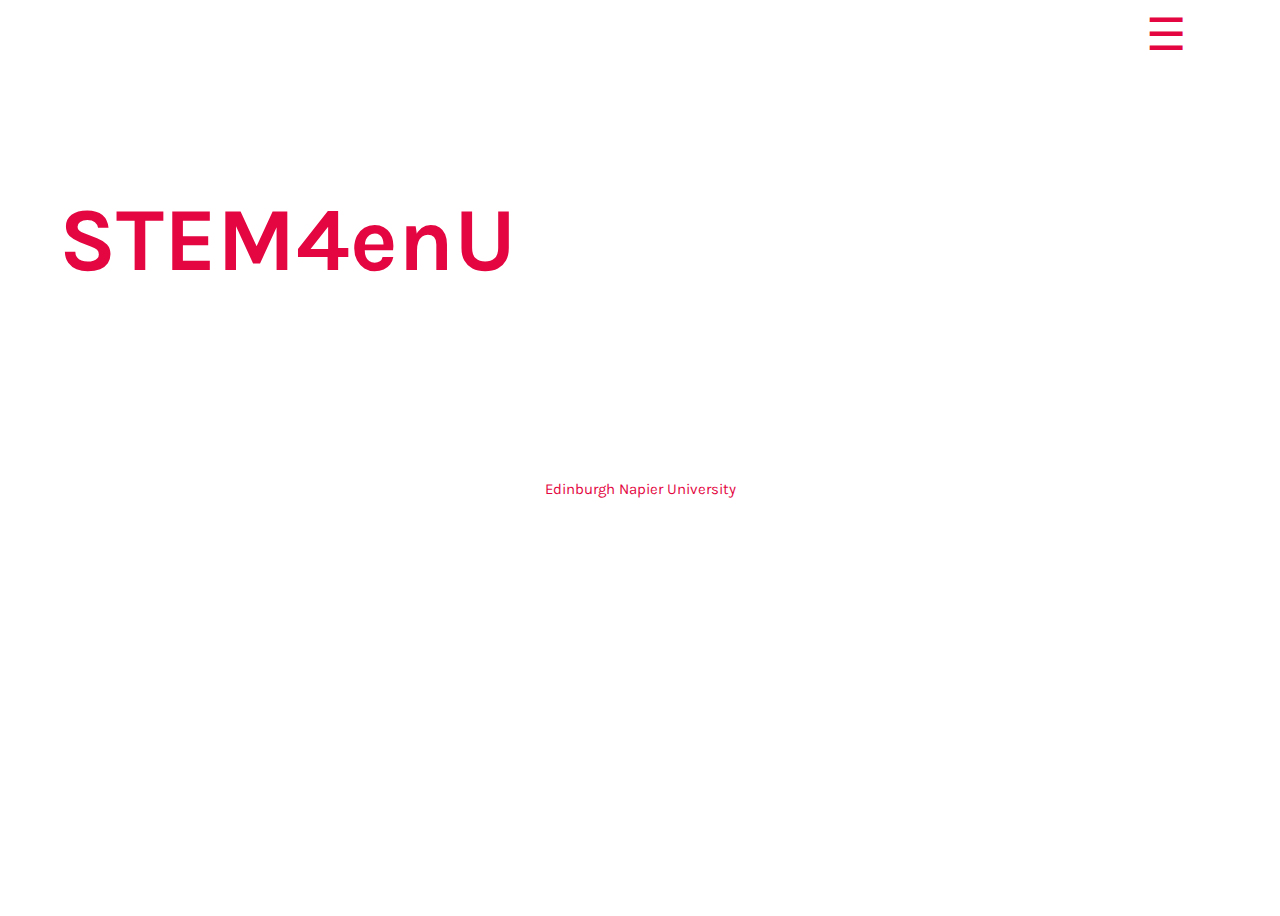
==== commit 065da31f: "devices" ====
--- a/index.html
+++ b/index.html
@@ -14,35 +14,33 @@
     <title>STEM4enU</title>
 
 <body class="video-container text-center">
+    
+<div class="cover-container d-flex w-100 h-100 flex-column">
 
 <!--VIDEO-->
-    
-<div class="cover-container d-flex w-100 h-100 flex-column">
 
   <video playsinline="playsinline" autoplay="autoplay" muted="muted" loop="loop">
         <source src="gallery/homevideo.mp4" type="video/mp4">
 </video>
 
-
   <!--Menu-->
-<header>
-    <img src="gallery/napierlogo4.png" alt="logo"  width="100" height="100" class="logo-menu">
-             
-    <div id="myNav" class="overlay">
-       <a href="javascript:void(0)" class="closebtn" onclick="closeNav()">&times;</a>
-       <div class="overlay-content">
-         <a href="about.html">About</a>
-         <a href="events.html">Events</a>
-         <a href="team.html">Team</a>
-         <a href="contact.html">Contact</a>
-       </div>
-     </div>
+  <header>
+        <!--<img src="gallery/napierlogo4.png" alt="logo"  width="100" height="100" class="logo-menu">-->
+                
+        <div id="myNav" class="overlay">
+        <a href="javascript:void(0)" class="closebtn" onclick="closeNav()">&times;</a>
+        <div class="overlay-content">
+            <a href="index.html">Home</a>
+            <a href="about.html">About</a>
+            <a href="events.html">Events</a>
+            <a href="team.html">Meet the Team</a>
+            <a href="contact.html">Contact</a>
+        </div>
+        </div>
 
 
-     <span class="menu-button" onclick="openNav()">&#9776;</span>
-</header>
-
-
+        <span class="menu-button" onclick="openNav()">&#9776;</span>
+ </header>
 
 <main class="home-container">
 
@@ -63,6 +61,16 @@
 </main>
 </div>
 
+<script>
+    function openNav() {
+      document.getElementById("myNav").style.width = "100%";
+    }
+    
+    function closeNav() {
+      document.getElementById("myNav").style.width = "0%";
+    }
+</script>
+
 <!--Boostrap Bundle with Popper-->
     <script src="https://cdn.jsdelivr.net/npm/bootstrap@5.0.2/dist/js/bootstrap.bundle.min.js" integrity="sha384-MrcW6ZMFYlzcLA8Nl+NtUVF0sA7MsXsP1UyJoMp4YLEuNSfAP+JcXn/tWtIaxVXM" crossorigin="anonymous"></script>
     <script src="https://cdn.jsdelivr.net/npm/@popperjs/core@2.9.2/dist/umd/popper.min.js" integrity="sha384-IQsoLXl5PILFhosVNubq5LC7Qb9DXgDA9i+tQ8Zj3iwWAwPtgFTxbJ8NT4GN1R8p" crossorigin="anonymous"></script>
--- a/styles/styles.css
+++ b/styles/styles.css
@@ -29,12 +29,12 @@
 
  .home-container .home-title h1{
     color: #E30641;
-    font-size: 95px; 
+    font-size: 90px; 
     font-family: karla; 
     text-align: center;
     display: inline-block;
     position: relative;
-    margin-top: -13%;
+    margin-top: -15%;
 }
 
 
@@ -47,21 +47,6 @@
   margin-top: 10%;
 }
 
-
-  header .nav {
-      position: relative;
-      padding-top: 5%;
-      margin-left: 25%;    
-  }
-
-  header img {
-    position: relative;
-    margin-left: 5%;
-  }
-
-.nav .nav-link {
-      color: #E30641;
-  }
 
 /*EVENTS*/
 .events-main {
@@ -71,49 +56,48 @@
   width: 100%;
   top: 0;
   left: 0;
-}
-
-
-.cover-container .event-title {
-  color: #E30641;
-  font-family: Zhi Mang Xing;
-  font-size: 80px;
+  margin-bottom: 20%;
+}
+
+
+
+.event-title {
+  color: #E30641;
+  font-family: karla;
+  font-size: 20px;
   letter-spacing: 3px;
   text-align: left;
-  margin-left: 4%;
-  padding-top: 23%;
+  margin-left: -3%;
+  padding-top: 10%;
+  position: relative;
 }
 
 .container-events {
-  margin-top: 8%;
-  text-align: center;
-  font-family: karla;
-}
+    text-align: center;
+    font-family: karla;
+    position: absolute;
+    height: 100%;
+    width: 100%;
+    top: 0;
+    left: 0;
+  }
 
 .intro-events h5 {
   font-family: quicksand;
   font-size: 60px;
   color: #0A2F43; 
-  margin-top: 33%;
+  margin-top: 50%;
 }
 
 .intro-events .intro-details {
   font-family: quicksand;
+  font-size: 18px;
+  font-weight: bold; 
+  text-align: center;
   color: #0A2F43; 
   font-weight: bold;
-  padding-bottom: 5%;
-  padding-top: 5%;
-  padding-left: 5%; 
-  padding-right: 5%;
-  margin-right: 5%;
-  margin-left: 5%;
   border: dotted 2px #E30641; 
   border-radius: 2%;
-}
-
-.container-events .intro-details h4 {
-  font-size: 35px;
-  font-weight: bold; 
 }
 
 
@@ -174,7 +158,7 @@
   color: #E30641; 
 }
 
-.events-main footer p {
+.container-events footer p {
     color: #E30641; 
     background-color: #0A2F43;
     text-align: center;
@@ -183,8 +167,9 @@
     padding-bottom: 2%;
     }
     
-  .events-main footer {
+  .container-events footer {
       margin-top: 5%;
+      width: 100%;
     }
 
 
@@ -207,7 +192,7 @@
   font-size: 40px;
   margin-top: 2%;
   margin-right: 45%;
-  padding-bottom: 2%;
+  padding-bottom: 10%;
   font-family: karla;
 }
 
@@ -215,23 +200,19 @@
   font-size: 80px;
   color: #0A2F43;
   font-family: karla;
-  margin-top: -25%;
+  margin-top: -10%;
 }
 
 
 .discover .cover-container .discover-people {
   position: relative;
-  float: left;
-  margin-top: -20%;
-  margin-left: 23%;
-  
+  float: left;  
 }
 
 .discover .cover-container .discover-events {
   position: relative;
   margin-right: 5%;
   float: right;
-  margin-top: -20%;
 }
 
 
@@ -590,7 +571,7 @@
   position: relative;
   font-size: 45px;
   cursor:pointer; 
-  margin-left: 80%; 
+  margin-left: 90%; 
   color: #E30641; 
 }
 
--- a/styles/devices.css
+++ b/styles/devices.css
@@ -1,29 +1,252 @@
+
+/* Extra small devices (phones, 480px and down) */
+@media only screen and (max-width: 480px) and (orientation: portrait) {
+
+  /*HOME PAGE*/
+  .home-container .home-title h1{
+   font-size: 63px; 
+   text-align: center;
+   margin-top: 15%;
+}
+
+
+.home-container .home-footer p {
+ font-size: 18px;
+ margin-top: 10%;
+}
+
+  /*EVENTS*/
+  .cover-container .event-title {
+   font-size: 50px;
+   margin-left: 4%;
+   margin-top: 35%;
+ }
+
+ .intro-events{
+  margin-top: 195%;
+}
+
+ .intro-events h5 {
+   font-size: 40px;
+ }
+ 
+ .intro-events .intro-details {
+   padding-bottom: 5%;
+   padding-top: 5%;
+   padding-left: 5%; 
+   padding-right: 5%;
+   margin-right: 5%;
+   margin-left: 5%;
+   border: dotted 2px #E30641; 
+   border-radius: 2%;
+ }
+ 
+ .container-events .intro-details h4 {
+   font-size: 30px;
+ }
+
+ .container-events img {
+   width: 350;
+   height:350;
+   margin-top: 8%;
+ }
+
+ .container-events .card-body, .card-body2 {
+   padding-left: 5%;
+   padding-right: 5%;
+   text-align: center;
+ }
+ 
+
+  /*ABOUT*/
+  .cover-container .about-heading1 h1, .cover-container .about-heading4 h1{
+   font-size: 23px;
+ }
+
+ .cover-container .about-heading2 h1,.cover-container .about-heading3 h1 {
+   font-size: 20px;
+   padding-right: 3%;
+ }
+
+ .about-heading1 img, .about-heading2 img, .about-heading3 img, .about-heading4 img {
+   height: 60%;
+   width: 100%;
+ }
+
+
+.text1, .text2, .text3, .text4 {
+   text-align: center;
+   font-size: 18px; 
+   letter-spacing: 2px;
+   line-height: 45px;
+   margin-left: 3px;
+   margin-top: -8%;
+   margin-bottom: 18%;
+ }
+
+
+.text4 a {
+   font-size: 20px;
+ }
+ 
+ .about-main footer p {
+   font-size: 15px;
+   }
+
+
+  /*DISCOVER*/
+  .discover .cover-container p {
+   font-size: 18px;
+ }
+ 
+ .discover .cover-container h1 {
+   font-size: 30px;
+ }
+ 
+
+ .cover-container .robot {
+   width: 350;
+   height: 350;
+   margin-top: 15%;
+ }
+ 
+ .discover .cover-container .discover-btn {
+   font-size: 18px;
+ }
+
+ .bi {
+   font-size: 10%;
+ }
+
+ .discover .cover-container .discover-people {
+     text-align: center;
+     margin-left: 2%;
+     margin-bottom: 20%;
+ }
+
+ .discover .cover-container .discover-events {
+     text-align: center;
+ }
+ 
+  /*TEAM*/
+  .cover-container .team-header {
+   font-size: 60px;
+   padding-top: 120%;
+   text-align: right;
+   margin-left: 38%;
+ }
+
+ .container-teams img {
+   width: 350;
+   height: 350;
+ }
+
+ 
+ .intro-teams {
+   font-size: 40px;
+   padding-top: 158%;
+   padding-left:2%;
+   padding-right: 2%;
+ }
+
+ .container-teams .card-title {
+   font-size: 30px;
+   text-align: center;
+ }
+
+ .container-teams .card-body2 .card-title {
+   font-size: 30px;
+   text-align: center;
+ }
+ 
+ .container-teams .card-text {
+   font-size: 15px;  
+   padding-left: 1%;
+   padding-right: 1%;
+   text-align: justify;
+ }
+ 
+ .container-teams .card-body2 .card-text {
+   font-size: 15px;
+   padding-left: 1%;
+   padding-right: 1%;
+   text-align: justify;
+ }
+
+ .teams-main footer p {
+   font-size: 15px;
+   }
+
+
+    /*CONTACT*/
+    .card {
+     padding: 12%;
+     padding-bottom: 10%;
+     padding-top: 5%;
+     background-color: #0A2F43;
+     border-radius: 2%;
+     margin-top: 8%;
+   }
+   
+   .card h4{
+     font-family: karla;
+     color: white;
+     text-transform: uppercase;
+     font-size: 30px;
+   }
+
+   #e-mail {
+     height: 40px;
+   }
+   
+   #message {
+     height: 70px;
+   }
+
+   /*MENU*/
+   .menu-button{
+     position: relative;
+     font-size: 50px;
+     margin-left: 80%; 
+
+   .cover-container header .logo-menu{
+     display: none;
+   }
+
+}
+
+
+/*-------------------------------------------------------------------------------------------------*/
+
+
 
 /* Extra small devices (phones, 600px and down) */
-@media only screen and (max-width: 600px) {
+@media only screen and (max-width: 600px) and (orientation: landscape) {
    /*HOME PAGE*/
    .home-container .home-title h1{
-    font-size: 75px; 
-    text-align: center;
-    margin-top: -10%;
+    font-size: 63px; 
+    text-align: center;
+    margin-top: 15%;
 }
 
 
 .home-container .home-footer p {
-  font-size: 15px;
+  font-size: 18px;
   margin-top: 10%;
 }
 
    /*EVENTS*/
    .cover-container .event-title {
-    font-size: 60px;
+    font-size: 50px;
     margin-left: 4%;
-    padding-top: 120%;
+  }
+
+  .intro-events{
+    margin-top: 195%;
   }
 
   .intro-events h5 {
     font-size: 40px;
-    margin-top: 130%;
   }
   
   .intro-events .intro-details {
@@ -43,7 +266,7 @@
 
   .container-events img {
     width: 350;
-    height: 350;
+    height:350;
     margin-top: 8%;
   }
 
@@ -126,10 +349,10 @@
   
    /*TEAM*/
    .cover-container .team-header {
-    font-size: 80px;
-    padding-top: 100%;
+    font-size: 60px;
+    padding-top: 120%;
     text-align: right;
-    margin-left: 20%;
+    margin-left: 38%;
   }
 
   .container-teams img {
@@ -139,8 +362,10 @@
 
   
   .intro-teams {
-    font-size: 30px;
-    padding-top: 85%;
+    font-size: 40px;
+    padding-top: 158%;
+    padding-left:2%;
+    padding-right: 2%;
   }
 
   .container-teams .card-title {
@@ -201,8 +426,7 @@
     .menu-button{
       position: relative;
       font-size: 50px;
-      cursor:pointer; 
-      color: #E30641; 
+      margin-left: 80%; 
     }
 
     .cover-container header .logo-menu{
@@ -210,6 +434,9 @@
     }
 
 }
+
+/*--------------------------------------------------------------------------------------------*/
+
 
 /* Small devices (portrait tablets and large phones, 600px and up) */
 @media only screen and (min-width: 600px) {
@@ -229,12 +456,14 @@
    .cover-container .event-title {
     font-size: 60px;
     margin-left: 4%;
-    padding-top: 120%;
+  }
+
+  .intro-events{
+    margin-top: 195%;
   }
 
   .intro-events h5 {
     font-size: 40px;
-    margin-top: 130%;
   }
   
   .intro-events .intro-details {
@@ -326,12 +555,12 @@
   
    /*TEAM*/
    .cover-container .team-header {
-    font-size: 80px;
+    font-size: 60px;
     padding-top: 120%;
     text-align: right;
-    margin-left: 20%;
-  }
-
+    margin-left: 38%;
+  }
+  
   .container-teams img {
     width: 350;
     height: 350;
@@ -384,8 +613,11 @@
       }
 }
 
-/* Medium devices (landscape tablets, 768px and up) */
-@media only screen and (min-width: 768px) {
+
+/*------------------------------------------------------------------------------------------*/
+
+/* Medium devices (landscape tablets, 768px and up 1023px) */
+@media only screen and (min-width: 768px) and (max-width: 1023px) {
 /*HOME PAGE*/
 .home-container .home-title h1{
     font-size: 150px; 
@@ -402,16 +634,18 @@
    .cover-container .event-title {
     font-size: 70px;
     margin-left: 4%;
-    padding-top: 25%;
   }
 
 .cover-container img {
     height: 35%;
 }
 
+.intro-events{
+  margin-top: 50%;
+}
+
   .intro-events h5 {
     font-size: 40px;
-    margin-top: 280px;
   }
   
   .intro-events .intro-details {
@@ -511,7 +745,7 @@
    /*TEAM*/
    .cover-container .team-header {
     font-size:70px;
-    padding-top: 25%;
+    padding-top: 20%;
     text-align: left;
     margin-right: 50%;
     margin-left: 5%;
@@ -587,7 +821,6 @@
         font-size: 50px;
         cursor:pointer; 
         color: #E30641; 
-        margin-left: 88%;
       }
   
       .cover-container header .logo-menu{
@@ -596,8 +829,10 @@
  
 }
 
+/*-----------------------------------------------------------------------------------*/
+
 /* Large devices (laptops/desktops, 992px and up) */
-@media only screen and (min-width: 992px) {
+@media only screen and (min-width: 1024px) {
   /*HOME PAGE*/
   .home-container .home-title h1{
     font-size: 120px; 
@@ -620,10 +855,10 @@
     margin-left: 4%;
   }
 
+
   .intro-events h5 {
     font-size: 40px;
-    padding-top: 20%;
-    
+    margin-top: 50%;
   }
   
   .intro-events .intro-details {
@@ -714,12 +949,16 @@
       text-align: center;
   }
   
-   /*TEAM*/
-   .cover-container .team-header {
-    font-size: 120px;
-    padding-top: 20%;
-    text-align: left;
-  }
+   
+    /*TEAM*/
+    .cover-container .team-header {
+      font-size:70px;
+      padding-top: 20%;
+      text-align: left;
+      margin-right: 50%;
+      margin-left: 5%;
+    }
+  
 
   .container-teams img {
     width: 490; 
@@ -729,7 +968,7 @@
   
   .intro-teams {
     font-size: 40px;
-    padding-top: 5%;
+    padding-top: 30%;
   }
 
   .container-teams .card-title {
@@ -761,6 +1000,8 @@
     }
 
 }
+
+/*----------------------------------------------------------------------------------------*/
 
 /* Extra large devices (large laptops and desktops, 1200px and up) */
 @media only screen and (min-width: 1200px) {
@@ -778,36 +1019,36 @@
   }
   
      /*EVENTS*/
+  
      .cover-container img {
       height: 100%;
   }
   
-     .cover-container .event-title {
+     .event-title {
       font-size: 80px;
-      margin-left: 4%;
-      margin-top: -3%;
-    }
-  
-    .intro-events h5 {
+      text-align: left;
+      font-family: karla;
+      
+    }
+
+      
+      .intro-events h5 {
       font-size: 40px;
-      padding-top: 10%;
-      padding-bottom: 2%;
-      
+      padding-bottom: 2%; 
+      margin-top: 50%;
     }
 
     .intro-events .intro-details {
       padding-bottom: 2%;
       padding-top: 2%;
-      padding-left: 2%; 
-      padding-right: 2%;
-      margin-right: 20%;
-      margin-left: 20%;
-      border: dotted 2px #E30641; 
-      border-radius: 2%;
-    }
-    
-   
-    
+      padding-left: 5%; 
+      padding-right: 5%;
+      margin-right: 10%;
+      margin-left: 10%;
+      margin-top: 5%;
+    }
+
+  
     .container-events .intro-details h4 {
       font-size: 30px;
     }
@@ -883,7 +1124,7 @@
         text-align: center;
         margin-left: 20%;
         margin-bottom: 20%;
-        margin-top: -30%;
+        margin-top: -25%;
     }
   
     .discover .cover-container .discover-events {
@@ -894,9 +1135,11 @@
     
      /*TEAM*/
      .cover-container .team-header {
-      font-size: 120px;
-      padding-top: 15%;
+      font-size:95px;
+      padding-top: 20%;
       text-align: left;
+      margin-right: 50%;
+      margin-left: 5%;
     }
   
     .container-teams img {
@@ -907,7 +1150,7 @@
     
     .intro-teams {
       font-size: 45px;
-      margin-top: 20%;
+      margin-top: 10%;
     }
   
     .container-teams .card-title {
@@ -970,8 +1213,7 @@
   font-size: 50px;
   cursor:pointer; 
   color: #E30641; 
-  margin-left: 90%;
-}
-
-}
-
+}
+
+}
+
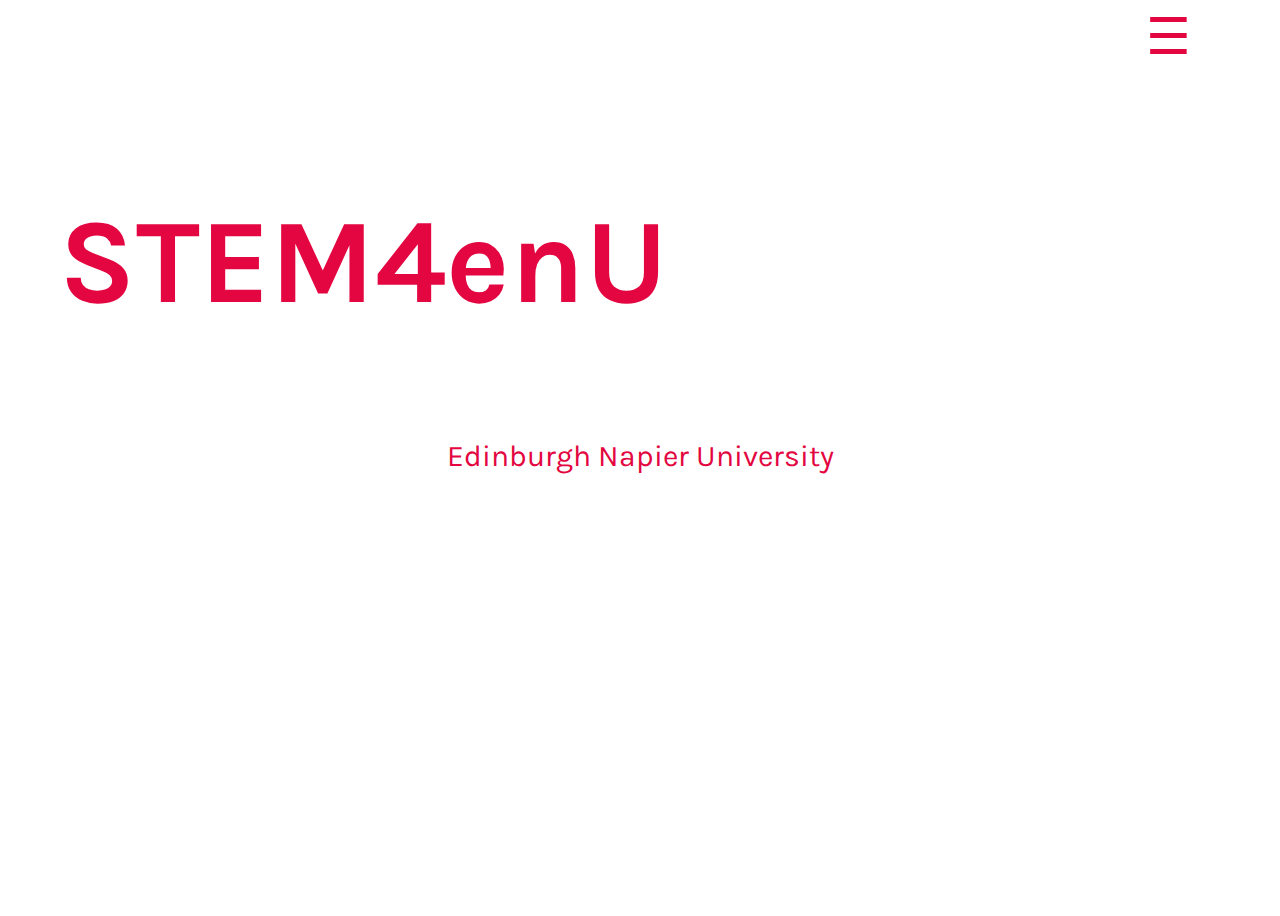
==== commit f1cbeaec: "new course page added" ====
--- a/index.html
+++ b/index.html
@@ -31,10 +31,11 @@
         <a href="javascript:void(0)" class="closebtn" onclick="closeNav()">&times;</a>
         <div class="overlay-content">
             <a href="index.html">Home</a>
-            <a href="about.html">About</a>
-            <a href="events.html">Events</a>
-            <a href="team.html">Meet the Team</a>
-            <a href="contact.html">Contact</a>
+                <a href="about.html">About</a>
+                <a href="events.html">Events</a>
+                <a href="newcourse.html">Incubation Hub</a>
+                <a href="team.html">Meet the Team</a>
+                <a href="contact.html">Contact</a>
         </div>
         </div>
 
--- a/styles/styles.css
+++ b/styles/styles.css
@@ -40,7 +40,6 @@
 
 .home-container .home-footer p {
   font-family: karla;
-  font-size: 15px;
   text-align: center;
   color: #E30641;
   position: relative;
@@ -56,7 +55,6 @@
   width: 100%;
   top: 0;
   left: 0;
-  margin-bottom: 20%;
 }
 
 
@@ -86,7 +84,6 @@
   font-family: quicksand;
   font-size: 60px;
   color: #0A2F43; 
-  margin-top: 50%;
 }
 
 .intro-events .intro-details {
@@ -126,16 +123,16 @@
 
 .container-events .card-title {
   color: #E30641;
-  font-size: 30px;
-  text-align: right;
+  font-size: 22px;
+  text-align: center;
   padding-bottom: 2%;
   letter-spacing: 3px;
 }
 
 .container-events .card-body2 .card-title {
   color: #E30641;
-  font-size: 30px;
-  text-align: left;
+  font-size: 22px;
+  text-align: center;
   padding-bottom: 2%;
   letter-spacing: 3px;
 }
@@ -156,6 +153,13 @@
 
 .container-events a {
   color: #E30641; 
+}
+
+.flyer{
+font-family: karla;
+font-size: 30px;
+color: #E30641;
+padding-bottom: 5%;
 }
 
 .container-events footer p {
@@ -440,6 +444,23 @@
   margin-top: 35%;
 }
 
+.container-teams .card-positions {
+ color: #E30641;
+ font-family: karla;
+ padding-bottom: 2%;
+ font-size: 25px;
+ 
+}
+
+.container-teams .intro-teams2 {
+  font-family: quicksand;
+  font-size: 35px;
+  color: #0A2F43; 
+  padding-bottom: 5%;
+  padding-top: 5%;
+
+}
+
 .container-teams {
   margin-top: 5%;
   text-align: center;
@@ -498,10 +519,10 @@
 
 }
 
-.container-teams .card-title {
+.container-teams .card-body .card-title {
   color: #E30641;
   font-size: 35px;
-  text-align: right;
+  text-align: center;
   padding-bottom: 2%;
   letter-spacing: 3px;
 }
@@ -509,7 +530,7 @@
 .container-teams .card-body2 .card-title {
   color: #E30641;
   font-size: 35px;
-  text-align: left;
+  text-align: center;
   padding-bottom: 2%;
   letter-spacing: 3px;
 }
@@ -518,14 +539,20 @@
   font-size: 18px;
   text-align: justify;
   letter-spacing: 1px;
-  padding-bottom: 10%;
-
 }
 
 .container-teams .card-body2 .card-text {
   font-size: 18px;
   text-align: justify;
   letter-spacing: 1px;
+}
+
+.container-teams button a {
+  color: #E30641;
+}
+
+.container-teams a {
+  color: #E30641;
 }
 
 .teams-main footer p {
--- a/styles/devices.css
+++ b/styles/devices.css
@@ -59,17 +59,18 @@
  
 
   /*ABOUT*/
-  .cover-container .about-heading1 h1, .cover-container .about-heading4 h1{
-   font-size: 23px;
- }
-
- .cover-container .about-heading2 h1,.cover-container .about-heading3 h1 {
+ .cover-container .about-heading2 h1, .cover-container .about-heading4 h1 {
    font-size: 20px;
    padding-right: 3%;
  }
 
+ .cover-container .about-heading1 h1, .cover-container .about-heading3 h1 {
+ font-size: 20px;
+ padding-bottom: 5%;
+ }
+
  .about-heading1 img, .about-heading2 img, .about-heading3 img, .about-heading4 img {
-   height: 60%;
+   height: 50%;
    width: 100%;
  }
 
@@ -80,7 +81,7 @@
    letter-spacing: 2px;
    line-height: 45px;
    margin-left: 3px;
-   margin-top: -8%;
+   margin-top: -12%;
    margin-bottom: 18%;
  }
 
@@ -208,11 +209,7 @@
      position: relative;
      font-size: 50px;
      margin-left: 80%; 
-
-   .cover-container header .logo-menu{
-     display: none;
    }
-
 }
 
 
@@ -831,7 +828,7 @@
 
 /*-----------------------------------------------------------------------------------*/
 
-/* Large devices (laptops/desktops, 992px and up) */
+/* Large devices (laptops/desktops, 1024px and up) */
 @media only screen and (min-width: 1024px) {
   /*HOME PAGE*/
   .home-container .home-title h1{
@@ -855,10 +852,11 @@
     margin-left: 4%;
   }
 
-
+.container-events .intro-events {
+  margin-top:60%;
+}
   .intro-events h5 {
     font-size: 40px;
-    margin-top: 50%;
   }
   
   .intro-events .intro-details {
@@ -1014,7 +1012,7 @@
   
   
   .home-container .home-footer p {
-    font-size: 18px;
+    font-size: 30px;
     margin-top: 2%;
   }
   
@@ -1038,7 +1036,8 @@
       margin-top: 50%;
     }
 
-    .intro-events .intro-details {
+
+    .container-events .intro-details {
       padding-bottom: 2%;
       padding-top: 2%;
       padding-left: 5%; 
@@ -1153,14 +1152,19 @@
       margin-top: 10%;
     }
   
-    .container-teams .card-title {
+    .container-teams .card-body .card-title {
       font-size: 35px;
       text-align: center;
-    }
-   
+      margin-top: -10%;
+    }
+ 
     .container-teams .card-body2 .card-title {
       font-size: 35px;
       text-align: center;
+    }
+
+    .container-teams .card-body2 {
+      margin-top: 5%;
     }
     
     .container-teams .card-text {
@@ -1214,6 +1218,4 @@
   cursor:pointer; 
   color: #E30641; 
 }
-
-}
-
+}
